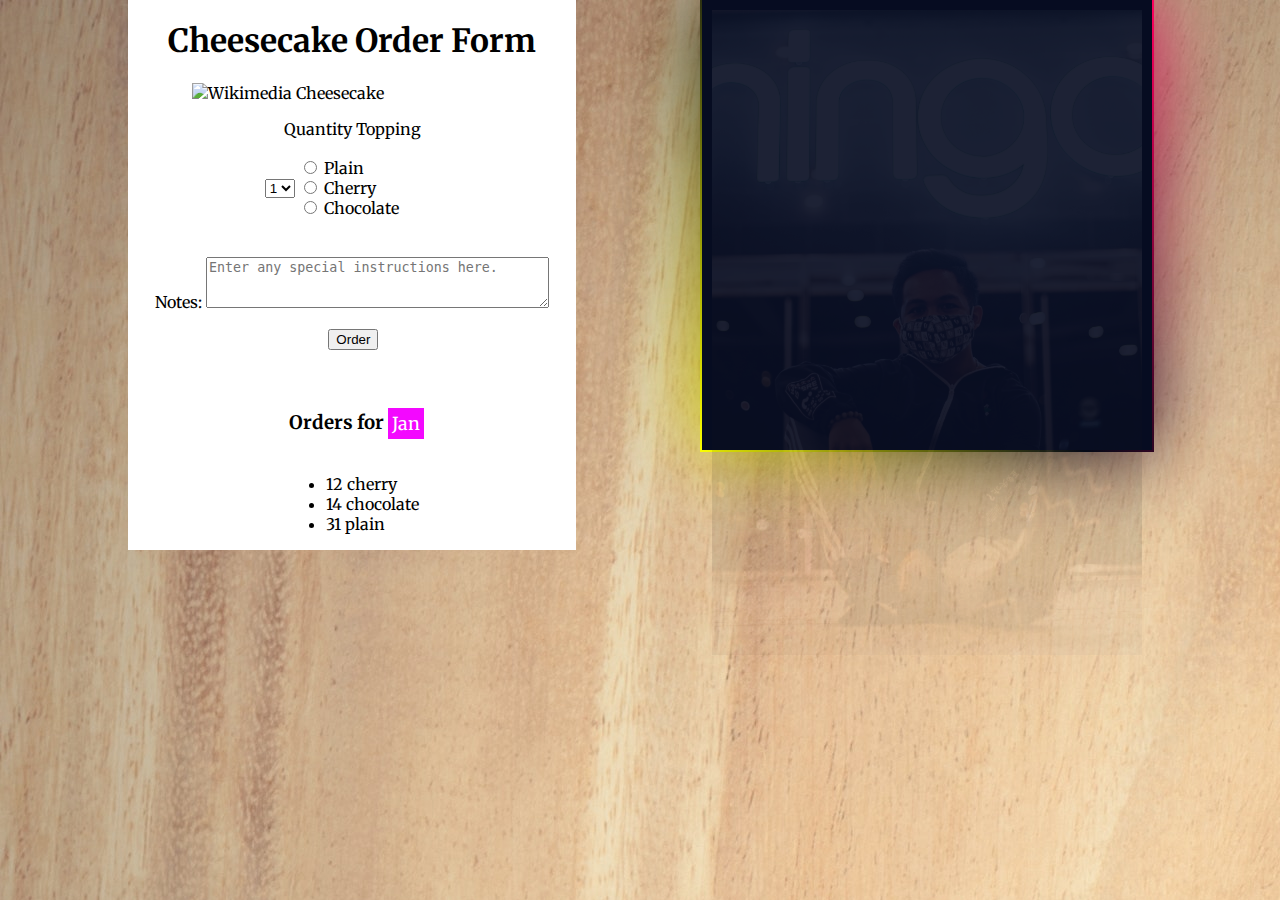
==== calizo23_index.html @ 8fbda740 "finalized hw2, formatting changes" ====
<!-- Jarren Calizo, calizo23_index.html -->
<!DOCTYPE html>
<html lang="en">
<head>
    <!-- HTML Document Encoding -->
    <meta charset="UTF-8"> 

    <!-- Tells Browser Page's Sizing for Responsive Web Design -->
    <meta name="viewport" content="width=device-width, initial-scale=1.0">

    <!-- Embed JQuery Library-->
    <script src="https://ajax.googleapis.com/ajax/libs/jquery/3.5.1/jquery.min.js"></script>

    <!-- Embed Google Stylesheet Fonts -->
    <link rel="preconnect" href="https://fonts.gstatic.com">
    <link href="https://fonts.googleapis.com/css2?family=Merriweather&display=swap" 
    rel="stylesheet"> 

    <!-- HTML Page Header -->
    <title>Jarren's Cheesecake Delight</title>

    <!-- Link Stylesheet to HTML Document -->
    <link rel="stylesheet" href="css/calizo23_styles.css">

    <!-- Add Favicon Icon-->
    <link rel="icon" href="images/favicon.png" type="image/png">
</head>
<body>
    <div class="backgroundImg">
        
        <!-- Title of Page -->
        <h1>Cheesecake Order Form</h1> 

        <!-- Wikimedia Cheesecake -->
        <img id="cakePic" src="https://bit.ly/3cyAWxc" alt="Wikimedia Cheesecake">

        <!-- Text Below Image -->
        <p> Quantity Topping</p>

        <div class="formSection"> 
            <table>
                <td>
                    <!-- Dropdown Menu For Ordering Cheesecakes -->
                    <select name="drop-down-list" id="numOfCheesecakes">
                        <option value="1"> 1 </option> 
                        <option value="2"> 2 </option> 
                        <option value="3"> 3 </option> 
                        <option value="4"> 4 </option> 
                </td>
                <td>
                    <!-- Radio Button Options -->
                    <input type="radio" class="toppings" id="plain" name="flavor" value="plainFlavor">
                    <label for="plain">Plain</label><br>
                    <input type="radio" class="toppings" id="cherry" name="flavor" value="cherryFlavor">
                    <label for="cherry">Cherry</label><br>
                    <input type="radio" class="toppings" id="chocolate" name="flavor" value="chocolateFlavor">
                    <label for="chocolate">Chocolate</label> <br>
                </td>
            </select>
            </table>
                
            <!-- Breakline -->
            <br>

            <!-- Special Instructions Order Notes -->
            <p class="formSection"> 
                <label> Notes:</label>
                <textarea id = "textBox" rows = "3" cols = "40" value=""
                placeholder="Enter any special instructions here."></textarea>
            </p>
                
            <!-- Order Button For Future Use-->
            <button type="button" class="formSection" id="orderButton"> Order</button>
        </div>

        <h2 id="thankYouMessage"></h2>

        <!-- HW#1: <h3 id="orderHistory"> Total Orders Last Month</h3> -->
        <!-- Order History -->
        <h3 class="orderHistory" id = "ordersFor"> Orders for 
            <!-- 
                External Citation
                Date:       08 February 2021
                Problem:    Forgot how to incorporate a hoverable dropdown
                Resource:   https://www.w3schools.com/howto/howto_css_dropdown.asp
                Solution:   Utilized majority of the same divs and classes on 
                            html and css with tweaks (e.g. ids on dropdown-content)
             -->
            <div class="dropdown">
                <button class="dropbtn" id="monthAdjust"> Jan</button>
                <div class="dropdown-content">
                    <a id="Jan" href="#">Jan</a>
                    <a id="Feb" href="#">Feb</a>
                    <a id="Mar" href="#">Mar</a>
                    <a id="Apr" href="#">Apr</a>
                    <a id="May" href="#">May</a>
                    <a id="Jun" href="#">Jun</a>
                    <a id="Jul" href="#">Jul</a>
                    <a id="Aug" href="#">Aug</a>
                    <a id="Sep" href="#">Sep</a>
                    <a id="Oct" href="#">Oct</a>
                    <a id="Nov" href="#">Nov</a>
                    <a id="Dec" href="#">Dec</a> 
                </div>
            </div> 
        </h3>
        <ul> 
            <li> 12 cherry </li>
            <li> 14 chocolate </li>
            <li> 31 plain </li>
        </ul>

    </div>
    
    <!-- Creator's Profile Touch -->
    <div class="jarProf" id="flexbox2">
        <div class="jarrenPic">
            <img src="images/jarren.jpg">
        </div>
        <div class="jarrenContent">
            <h2 id="bakerName"> Jarren Calizo <br> <span> Cheesecake Baker</span></h2>
        </div>
    </div>

    <!-- JavaScript Code Found Here -->
    <script>
        $(document).ready(function(){
            // Modification #1
            $('#orderButton').click(function(){
                if($('#textBox').val().indexOf('vegan') != -1) {
                    alert('IMPORTANT: Our Cheesecakes Contain Dairy. Order Denied');
                }
                else {
                    $('.formSection').hide();
                    var usersTopping = $('input[name="flavor"]:checked').attr("id");
                    var usersQuantity = $('#numOfCheesecakes option:selected').val();
                    var usersNotes = $('#textBox').val();
                    if (usersQuantity == 1) {
                        $('#thankYouMessage').html('Thank you!  Your order has been placed. <br />' + 
                        "<ul> <li>" + usersQuantity + " " + usersTopping + 
                        " cheesecake </li> <li> Order Details: " + usersNotes + "</li>");
                    }
                    else {
                        $('#thankYouMessage').html('Thank you!  Your order has been placed. <br />' + 
                        "<ul> <li>"+ usersQuantity + " " + usersTopping + 
                        " cheesecakes </li> <li> Order Details: " + usersNotes + "</li>");
                    }
                }
            });
            // Modification #2
            $('#Jan').on('click', function() {
                $('#monthAdjust').html('Jan');
            });

            $('#Feb').on('click', function() {
                $('#monthAdjust').html('Feb');
            });

            $('#Mar').on('click', function() {
                $('#monthAdjust').html('Mar');
            });

            $('#Apr').on('click', function() {
                $('#monthAdjust').html('Apr');
            });

            $('#May').on('click', function() {
                $('#monthAdjust').html('May');
            });

            $('#Jun').on('click', function() {
                $('#monthAdjust').html('Jun');
            });

            $('#Jul').on('click', function() {
                $('#monthAdjust').html('Jul');
            });

            $('#Aug').on('click', function() {
                $('#monthAdjust').html('Aug');
            });

            $('#Sep').on('click', function() {
                $('#monthAdjust').html('Sep');
            });

            $('#Oct').on('click', function() {
                $('#monthAdjust').html('Oct');
            });

            $('#Nov').on('click', function() {
                $('#monthAdjust').html('Nov');
            });

            $('#Dec').on('click', function() {
                $('#monthAdjust').html('Dec');
            });
        });
    </script>
    
</body>
</html>
---- css/calizo23_styles.css ----
/* Jarren Calizo, calizo23_styles.css */
#cakePic {
    width: 20em; /* shrink cheesecake image to 20% of original size */
    height: auto; 
}

body {
    box-sizing: border-box;
    width: 100vw;
    height: 100vh;
    margin: 0;
    padding: 0;
    font-family: 'Merriweather', serif;
    background-image: url("../images/woodBackground2.jpg");
}

 .backgroundImg {
    float:left;
    flex-direction: column;
    flex-wrap:wrap;
    margin-left: 10%;
    content: center;
    display: flex;
    align-items: center;
    justify-content: center;
    background-color: #fff;
    width: 35%;
} 

.jarProf {
    display: flex;
    align-items: center;
    justify-content: center;
    flex-direction: column;
    position: relative;
    width: 450px;
    height: 450px;
    margin-right: 10%;
    transition: 0.5s;
    background: #060c21;
    float: right;
}

.jarProf:hover{
    height: 700px;
}

.jarProf .jarrenPic {
    position: absolute;
    top: 0;
    left: 0;
    width: 100%;
    height: 100%;
    padding: 10px;
    box-sizing: border-box;
}

.jarProf .jarrenPic img {
    max-width: 100%;
    opacity: 0.1;
    transition: 0.5s;
}

.jarProf:hover .jarrenPic img {
    opacity: 1;
}
.jarProf:before {
    content: '';
    position: absolute;
    top: -2px;
    left: -2px;
    right: -2px;
    bottom: -2px;
    background: #fff;
    z-index: -1;
}

.jarProf:after {
    content: '';
    position: absolute;
    top: -2px;
    left: -2px;
    right: -2px;
    bottom: -2px;
    background: #fff;
    z-index: -2;
    filter: blur(40px);
}

.jarProf:before, .jarProf:after {
    background: linear-gradient(235deg, #89ff00, #010615, #00bcd4);
}

.jarProf:nth-child(2):before, .jarProf:nth-child(2):after {
    background: linear-gradient(235deg, #ff005e, #010615, #fbff00);
}

.jarProf:nth-child(3):before, .jarProf:nth-child(3):after {
    background: linear-gradient(235deg, #772aff, #010615, #2196F3);
}

.jarProf .jarrenContent {
    position: absolute;
    bottom: 0;
    left: 10px;
    right: 10px;
    bottom: 10px;
    height: 90px;
    background: rgba(0,0,0,0.4);
    display: flex;
    justify-content: center;
    align-items: center;
    text-align: center;
    opacity: 0;
    transition: 0.5s;
}

.jarProf:hover .jarrenContent {
    opacity: 1;
}

.jarProf .jarrenContent #bakerName {
    font-size: 20px;
    color: #fff;
    font-weight: 500;
    line-height: 20px;
}
.jarProf .jarrenContent #bakerName span {
    font-size: 12px;
    color: #fff;
    font-weight: 200;
    line-height: 2px;
}

/* External Citation
Date:       08 February 2021
Problem:    Forgot how to incorporate a hoverable dropdown
Resource:   https://www.w3schools.com/howto/howto_css_dropdown.asp
Solution:   Utilized majority of the same divs and classes on 
            html and css with tweaks (e.g. ids on dropdown-content) */
.dropbtn {
background-color: #f308ff;
color: white;
padding: 15%;
font-size: 95%;
border: none;
font-family: 'Merriweather', serif;
}

.dropdown {
position: relative;
display: inline-block;
}

.dropdown-content {
display: none;
position: absolute;
background-color: #f1f1f1;
min-width: 160px;
box-shadow: 0px 8px 16px 0px rgba(0,0,0,0.2);
z-index: 1;
}

.dropdown-content a {
color: black;
padding: 12px 16px;
text-decoration: none;
display: block;
}

.dropdown-content a:hover {
    background-color: #ddd;
}

.dropdown:hover .dropdown-content {
    display: block;
    max-height: 6em;/* you can change as you need it */
    overflow:auto;/* to get scroll */
}

.dropdown:hover .dropbtn {
    background-color: #070607;
}

#numOfCheesecakes {
    margin-left: 8em;
}

#orderButton {
    margin-left: 13em;
}

#thankYouMessage {
    text-align: center;
}
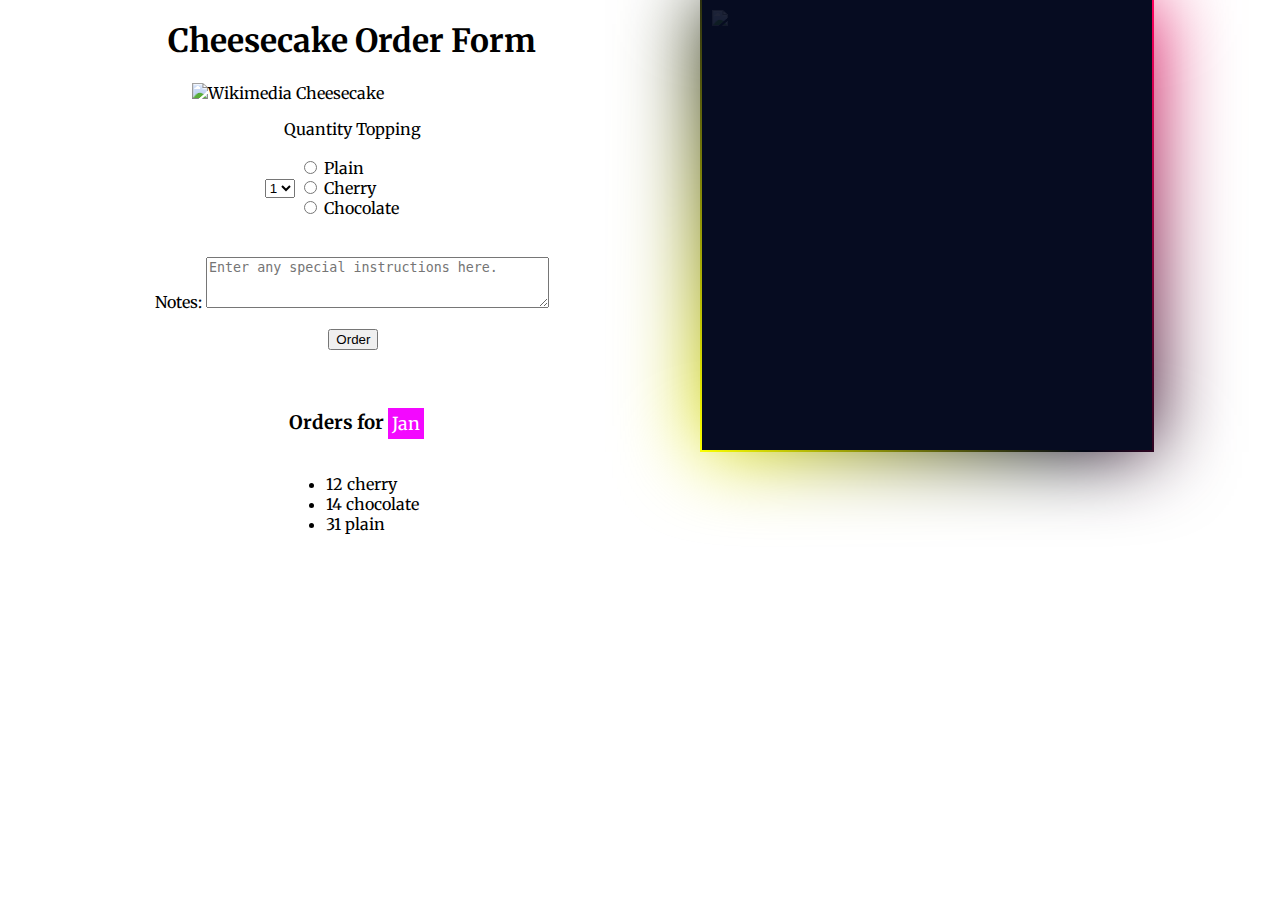
==== commit b611bd87: "Finalized HW#2 - Image Reformatting" ====
--- a/calizo23_index.html
+++ b/calizo23_index.html
@@ -23,7 +23,7 @@
     <link rel="stylesheet" href="css/calizo23_styles.css">
 
     <!-- Add Favicon Icon-->
-    <link rel="icon" href="images/favicon.png" type="image/png">
+    <link rel="icon" href="https://bit.ly/2OkH95H" type="image/png">
 </head>
 <body>
     <div class="backgroundImg">
@@ -115,7 +115,7 @@
     <!-- Creator's Profile Touch -->
     <div class="jarProf" id="flexbox2">
         <div class="jarrenPic">
-            <img src="images/jarren.jpg">
+            <img src="https://miro.medium.com/fit/c/1360/1360/1*lXykl2jnGDY9TYAtuQcK_g.jpeg">
         </div>
         <div class="jarrenContent">
             <h2 id="bakerName"> Jarren Calizo <br> <span> Cheesecake Baker</span></h2>
--- a/css/calizo23_styles.css
+++ b/css/calizo23_styles.css
@@ -11,7 +11,8 @@
     margin: 0;
     padding: 0;
     font-family: 'Merriweather', serif;
-    background-image: url("../images/woodBackground2.jpg");
+    background-image: url("https://images.pexels.com/photos/172289/pexels-photo-172289.jpeg?auto=compress&cs=tinysrgb&dpr=2&h=750&w=1260");
+    background-size: 100% 100%;
 }
 
  .backgroundImg {
@@ -42,7 +43,7 @@
 }
 
 .jarProf:hover{
-    height: 700px;
+    height: 550px;
 }
 
 .jarProf .jarrenPic {
